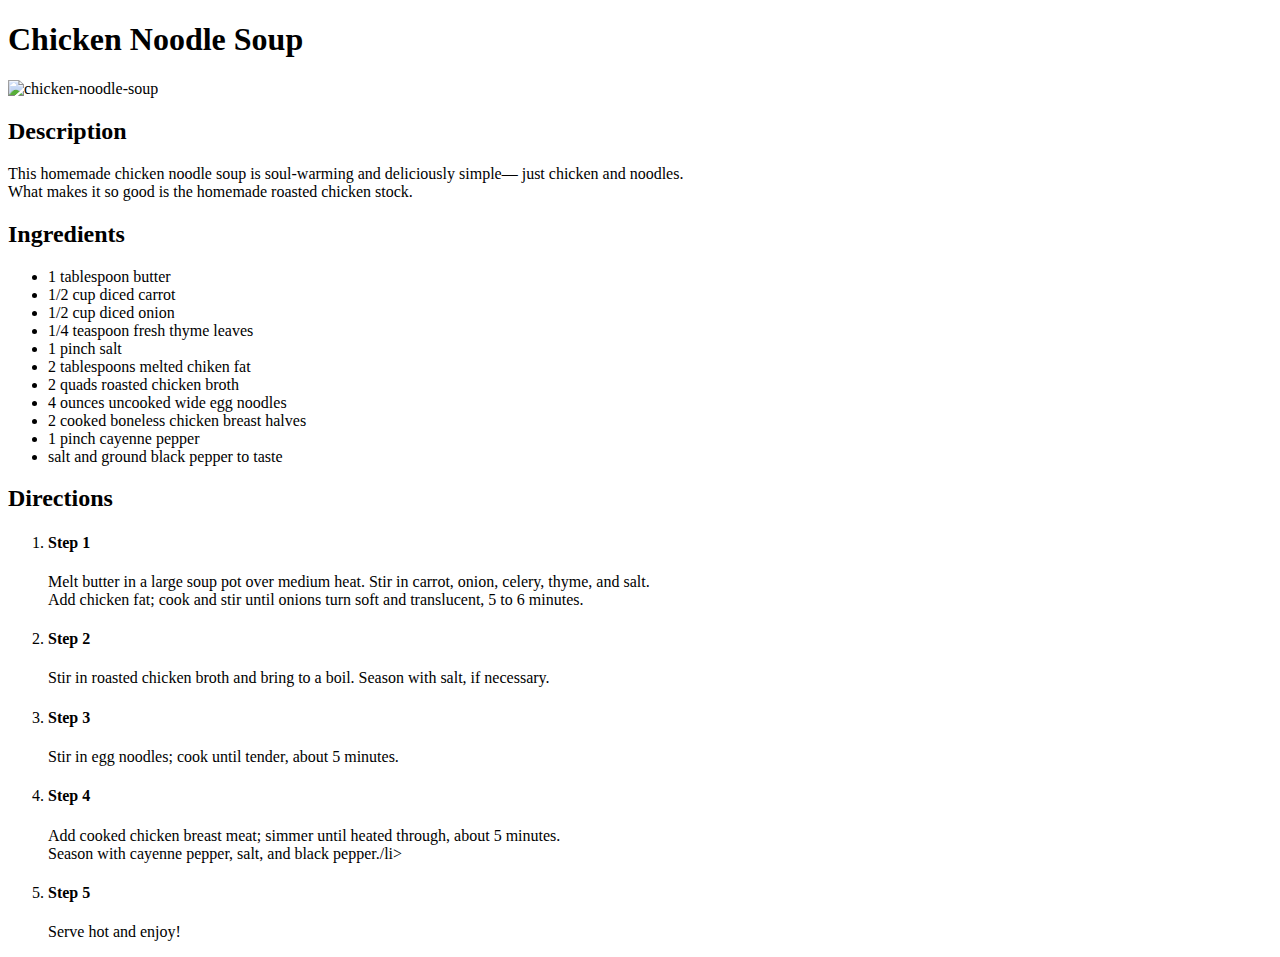
==== recipes/chicken-noodle-soup/chicken-noodle-soup.html @ beaf8877 "Fill firts recepy page" ====
<!DOCTYPE html>
<html lang="en">
    <head>
        <meta charset="UTF-8">
        <title>Odin Recipes</title>
    </head>
    <body>
        <h1>Chicken Noodle Soup</h1>
        <img src="./chicken-soup.jpg" alt="chicken-noodle-soup" width="310">
        <h2>Description</h2>
        <p> This homemade chicken noodle soup is soul-warming and deliciously simple— just chicken and noodles. <br>
            What makes it so good is the homemade roasted chicken stock.
        </p>
        <h2>Ingredients</h2>
        <ul>
            <li>1 tablespoon butter</li>
            <li>1/2 cup diced carrot</li>
            <li>1/2 cup diced onion</li>
            <li>1/4 teaspoon fresh thyme leaves</li>
            <li>1 pinch salt</li>
            <li>2 tablespoons melted chiken fat</li>
            <li>2 quads roasted chicken broth</li>
            <li>4 ounces uncooked wide egg noodles</li>
            <li>2 cooked boneless chicken breast halves</li>
            <li>1 pinch cayenne pepper</li>
            <li>salt and ground black pepper to taste</li>
        </ul>
        <h2>Directions</h2>
        <ol>
            <li><h4>Step 1</h4>
                Melt butter in a large soup pot over medium heat.
                Stir in carrot, onion, celery, thyme, and salt.<br> 
                Add chicken fat; cook and stir until onions turn soft and translucent, 5 to 6 minutes.</li>
            <li><h4>Step 2</h4>
                Stir in roasted chicken broth and bring to a boil. Season with salt, if necessary.</li>
            <li><h4>Step 3</h4>
                Stir in egg noodles; cook until tender, about 5 minutes.</li>
            <li><h4>Step 4</h4>
                Add cooked chicken breast meat; simmer until heated through, about 5 minutes. <br>
                Season with cayenne pepper, salt, and black pepper./li>
            <li><h4>Step 5</h4>
                Serve hot and enjoy!</li>
        </ol>
    </body>
</html>
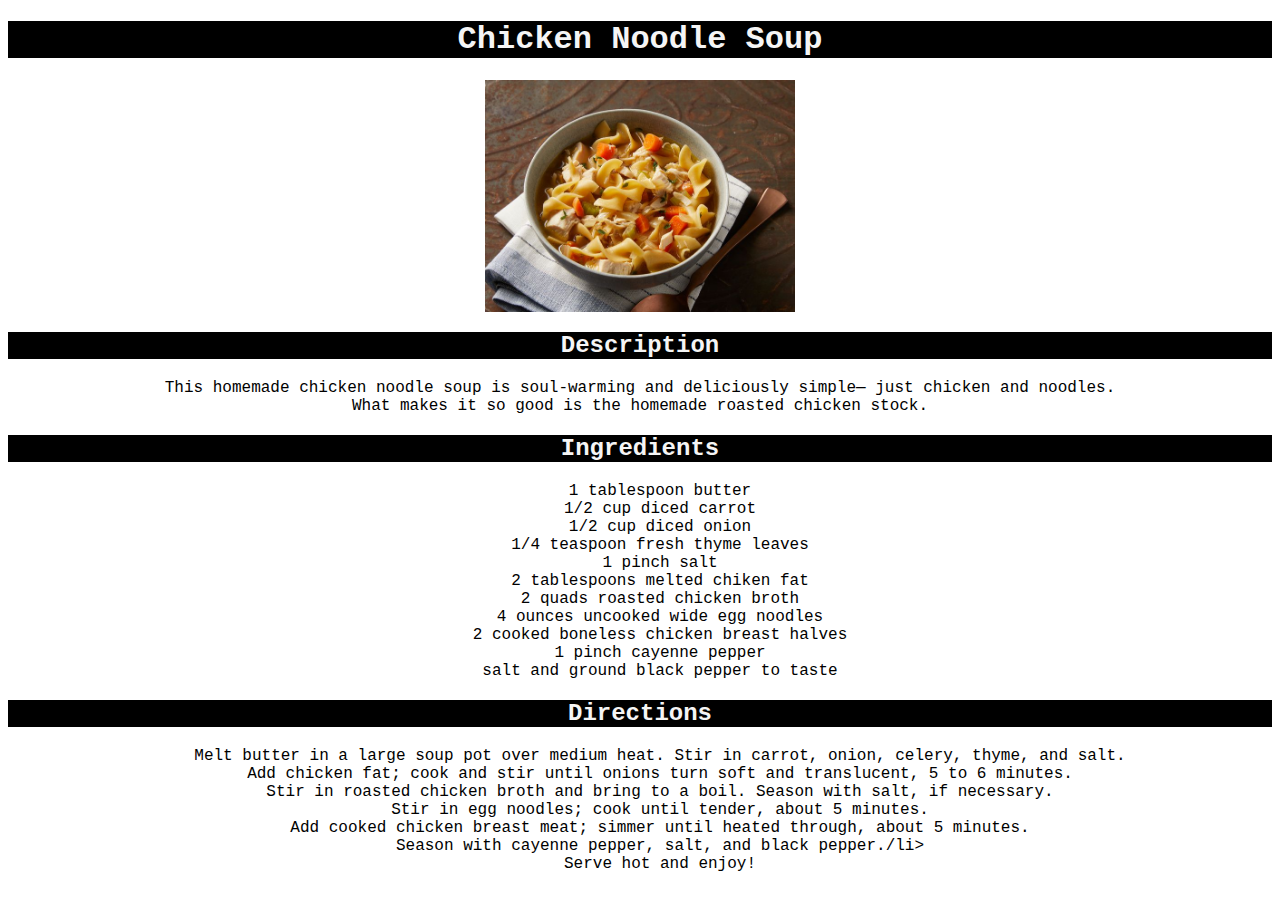
==== commit eee4a531: "Add CSS to recipe pages" ====
--- a/recipes/chicken-noodle-soup/chicken-noodle-soup.html
+++ b/recipes/chicken-noodle-soup/chicken-noodle-soup.html
@@ -2,11 +2,12 @@
 <html lang="en">
     <head>
         <meta charset="UTF-8">
-        <title>Odin Recipes</title>
+        <title>Chiken Noodle Soup || Odin Recipes</title>
+        <link rel="stylesheet" href="../../styles.css">
     </head>
     <body>
-        <h1>Chicken Noodle Soup</h1>
-        <img src="./chicken-soup.jpg" alt="chicken-noodle-soup" width="310">
+        <h1 class="title">Chicken Noodle Soup</h1>
+        <img src="./chicken-soup.jpg" alt="chicken-noodle-soup" width="310" class="image">
         <h2>Description</h2>
         <p> This homemade chicken noodle soup is soul-warming and deliciously simple— just chicken and noodles. <br>
             What makes it so good is the homemade roasted chicken stock.
@@ -27,18 +28,18 @@
         </ul>
         <h2>Directions</h2>
         <ol>
-            <li><h4>Step 1</h4>
+            <li>
                 Melt butter in a large soup pot over medium heat.
                 Stir in carrot, onion, celery, thyme, and salt.<br> 
                 Add chicken fat; cook and stir until onions turn soft and translucent, 5 to 6 minutes.</li>
-            <li><h4>Step 2</h4>
+            <li>
                 Stir in roasted chicken broth and bring to a boil. Season with salt, if necessary.</li>
-            <li><h4>Step 3</h4>
+            <li>
                 Stir in egg noodles; cook until tender, about 5 minutes.</li>
-            <li><h4>Step 4</h4>
+            <li>
                 Add cooked chicken breast meat; simmer until heated through, about 5 minutes. <br>
                 Season with cayenne pepper, salt, and black pepper./li>
-            <li><h4>Step 5</h4>
+            <li>
                 Serve hot and enjoy!</li>
         </ol>
     </body>
--- a/styles.css
+++ b/styles.css
@@ -0,0 +1,28 @@
+* {
+    font-family: 'Courier New', Courier, monospace;
+    text-align: center;
+    
+}
+.recipe-list .recipe {
+    text-align: center;
+    font-size: large;
+    
+}
+
+.title,
+h2 {
+    background-color: black;
+    color: whitesmoke;
+    
+}
+
+.image {
+    display: block;
+    margin-left: auto;
+    margin-right: auto;
+}
+
+ul,
+ol {
+    list-style-type: none
+}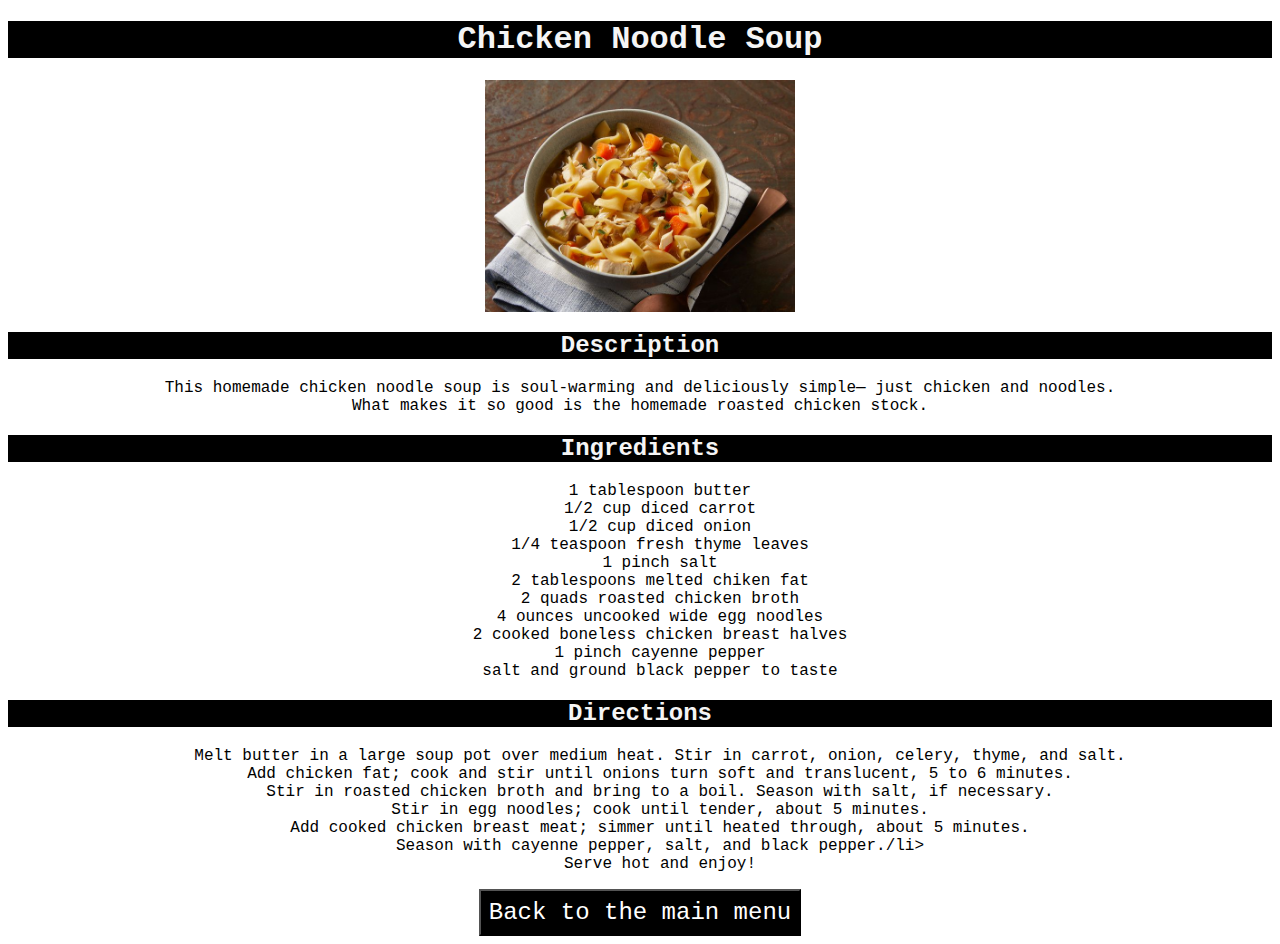
==== commit 96563f9f: "Add go to main menu button" ====
--- a/recipes/chicken-noodle-soup/chicken-noodle-soup.html
+++ b/recipes/chicken-noodle-soup/chicken-noodle-soup.html
@@ -42,5 +42,8 @@
             <li>
                 Serve hot and enjoy!</li>
         </ol>
+        <a  href="../../index.html">
+            <button class="button" type="button">Back to the main menu</button>
+        </a>
     </body>
 </html>--- a/styles.css
+++ b/styles.css
@@ -25,4 +25,11 @@
 ul,
 ol {
     list-style-type: none
+}
+
+.button {
+    background-color: black;
+    color: white;
+    font-size: 24px;
+    padding: 8px;
 }